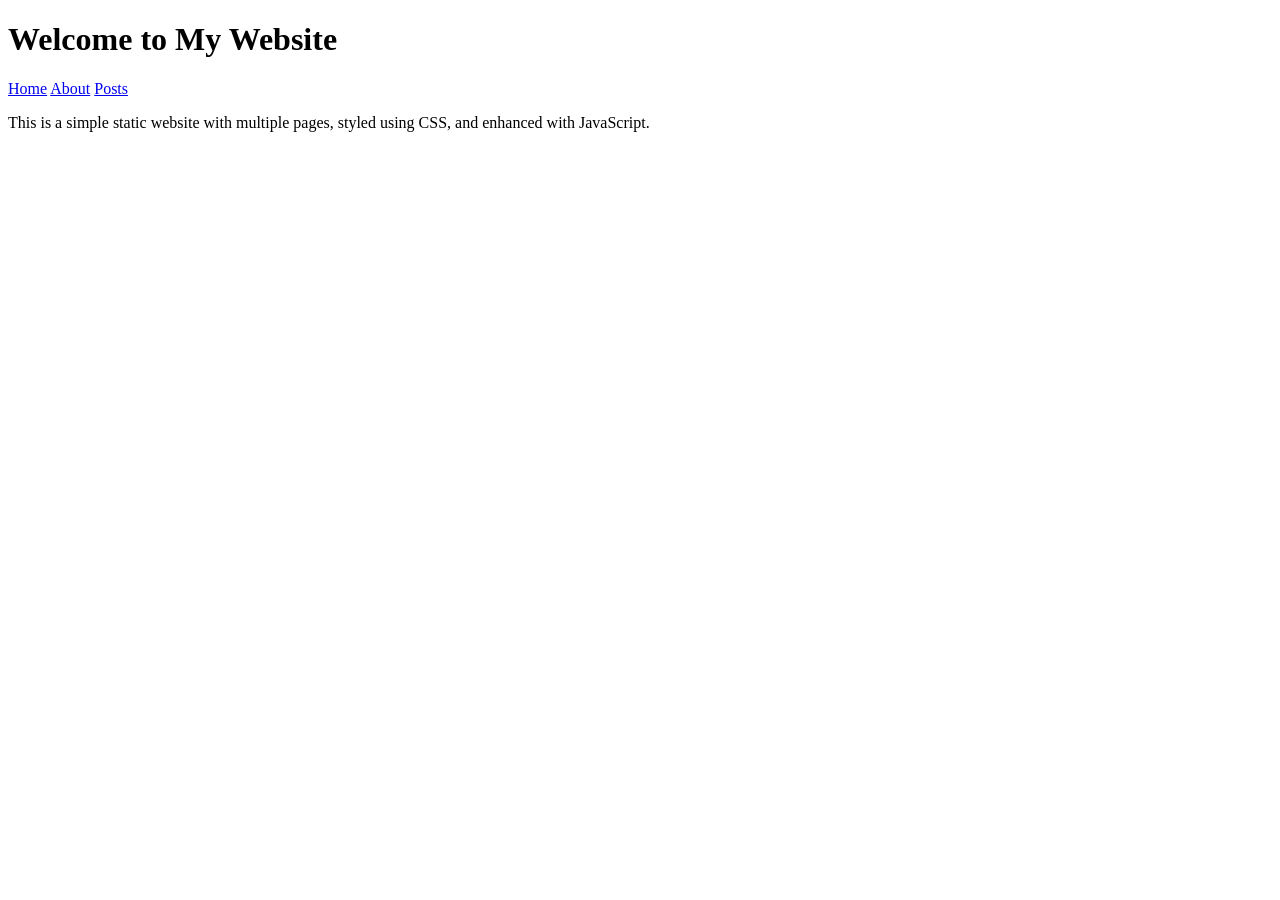
==== index.html @ 62003e38 "index and about files are added" ====
<!DOCTYPE html>
<html lang="en">
<head>
  <meta charset="UTF-8">
  <title>My Static Website</title>
  <link rel="stylesheet" href="style.css">
</head>
<body>
  <header>
    <h1>Welcome to My Website</h1>
    <nav>
      <a href="index.html">Home</a>
      <a href="about.html">About</a>
      <a href="posts.html">Posts</a>
    </nav>
  </header>

  <main>
    <p>This is a simple static website with multiple pages, styled using CSS, and enhanced with JavaScript.</p>
  </main>   
</body>
</html>
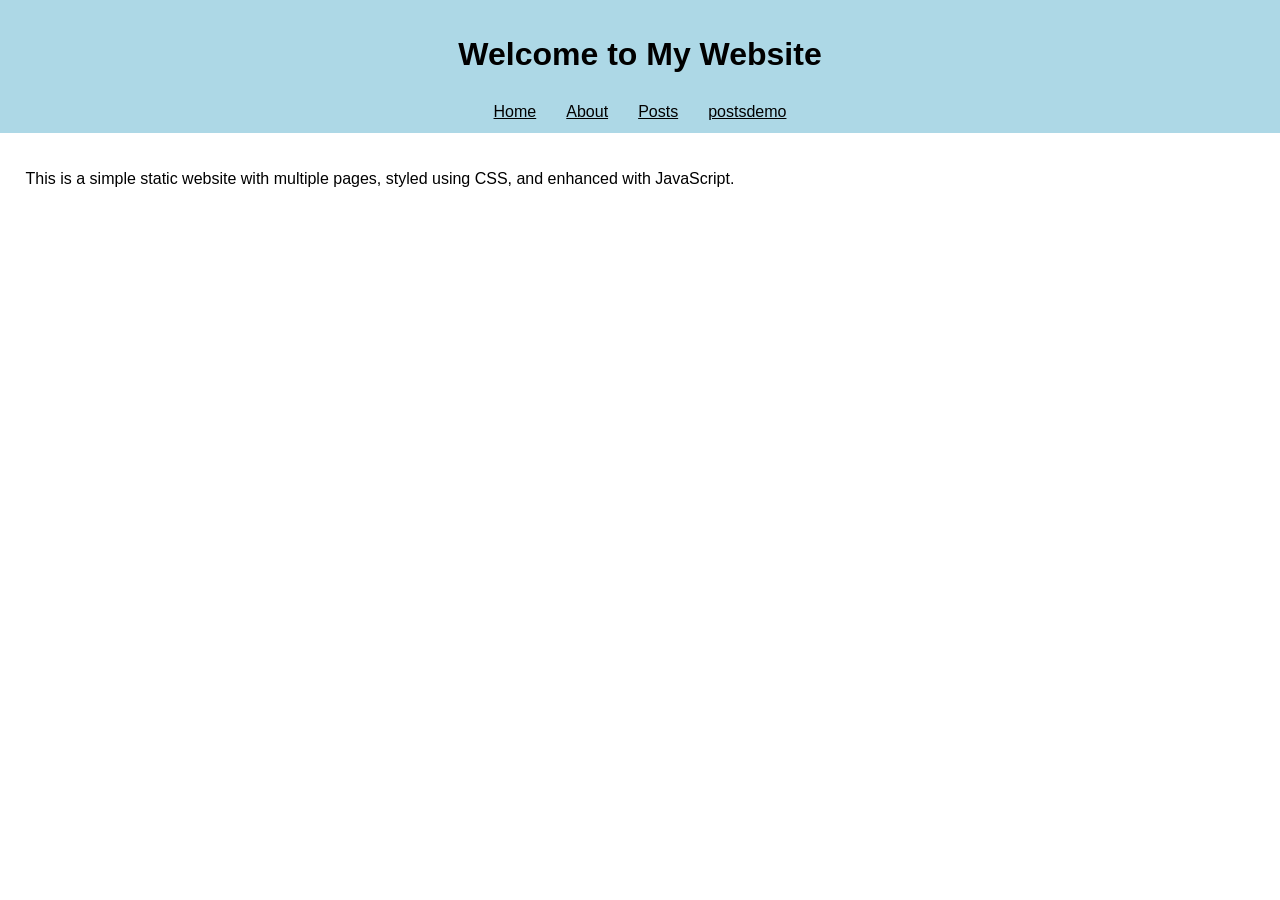
==== commit c75cc788: "added postsdemo file" ====
--- a/index.html
+++ b/index.html
@@ -12,6 +12,8 @@
       <a href="index.html">Home</a>
       <a href="about.html">About</a>
       <a href="posts.html">Posts</a>
+      <a href="postsdemo.html">postsdemo</a>
+     
     </nav>
   </header>
 
--- a/style.css
+++ b/style.css
@@ -0,0 +1,52 @@
+
+body {
+  font-family: Arial, sans-serif;
+  margin: 0;
+  background: white;
+  color: black;
+  font-size: 1rem;
+  line-height: 1.5;
+}
+
+
+header {
+  background: lightblue;
+  color: black;
+  padding: 1vh 2vw;
+  text-align: center;
+}
+
+
+a {
+  margin: 0 1vw;
+  color: black;
+  font-size: 1rem;
+}
+
+main {
+  padding: 2vh 2vw;
+}
+
+button {
+  padding: 1vh 2vw;
+  background-color: lightblue;
+  color: black;
+  border: none;
+  font-size: 1rem;
+}
+
+#postsContainer {
+  margin-top: 2vh;
+}
+.post {
+  background-color: white;
+  border: 0.1rem solid gray;
+  margin: 1vh 0;
+  padding: 1vh 1vw;
+}
+
+.error {
+  color: red;
+  margin-top: 1vh;
+  font-size: 1rem;
+}
